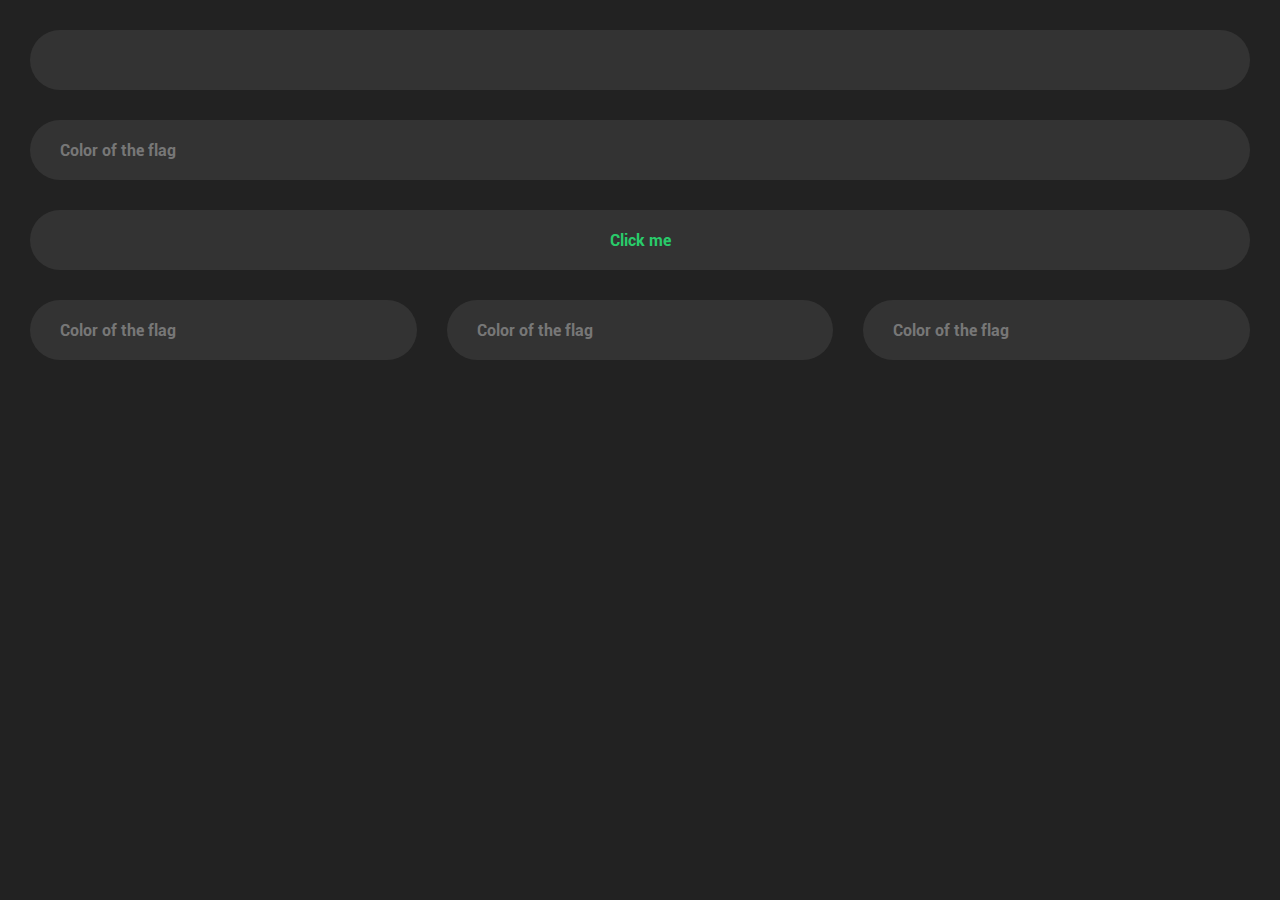
==== index.html @ 1c9516f2 "Styling for the generators UI" ====
<!DOCTYPE html>
<html>
    <head>
        <meta name="viewport" content="width=device-width, initial-scale=1.0">
        <link rel="stylesheet" href="index.css">
        <script src="index.js" type="module"></script>
    </head>
    <body>
        <div class="box"></div>
        <div class="box input" aria-placeholder="Color of the flag" contenteditable="true"></div>
        <div class="box button">Click me</div>
        <div class="input-group">
            <div class="box input" aria-placeholder="Color of the flag" contenteditable="true"></div>
            <div class="box input" aria-placeholder="Color of the flag" contenteditable="true"></div>
            <div class="box input" aria-placeholder="Color of the flag" contenteditable="true"></div>
        </div>
    </body>
</html>
---- index.css ----
@font-face {
    font-family: Roboto;
    src: url(resources/roboto/Roboto-Regular.ttf);
}

@font-face {
    font-family: Roboto;
    font-weight: bold;
    src: url(resources/roboto/Roboto-Bold.ttf);
}



html, body {
    margin: 0;
    border: 0;
    padding: 0;
}

html {
    background-color: #222222;
    padding-top: 30px;
    padding-right: 30px;
    padding-left: 30px;
}

body {
    font-family: Roboto;
    color: #eeeeee;
    font-weight: bold;
}



div.box {
    background: #333333;
    border-radius: 30px;
    width: 100%;
    height: 60px;
    padding-left: 30px;
    padding-right: 30px;
    box-sizing: border-box;
    margin-bottom: 30px;
}



div.box.input {
    text-align: left;
    display: flex;
    align-items: center;
    font-size: 16px;
    outline: none;

    transition-property: box-shadow;
    transition-duration: .3s;
}

div.box.input:focus {
    box-shadow: 0 0 6px 2px #eeeeee;
}

div.box.input:empty:before {
    color: #777777;
    content: attr(aria-placeholder);
}



div.box.button {
    color: #29CB6A;
    display: flex;
    align-items: center;
    justify-content: center;

    transition-property: background-color, color;
    transition-duration: .5s;
}

div.box.button:hover {
    cursor: pointer;
    background-color: #29CB6A;
    color: #eeeeee;
}


div.input-group {
    display: grid;
    grid-template-columns: repeat(auto-fit, minmax(200px, 1fr));
    column-gap: 30px;
}
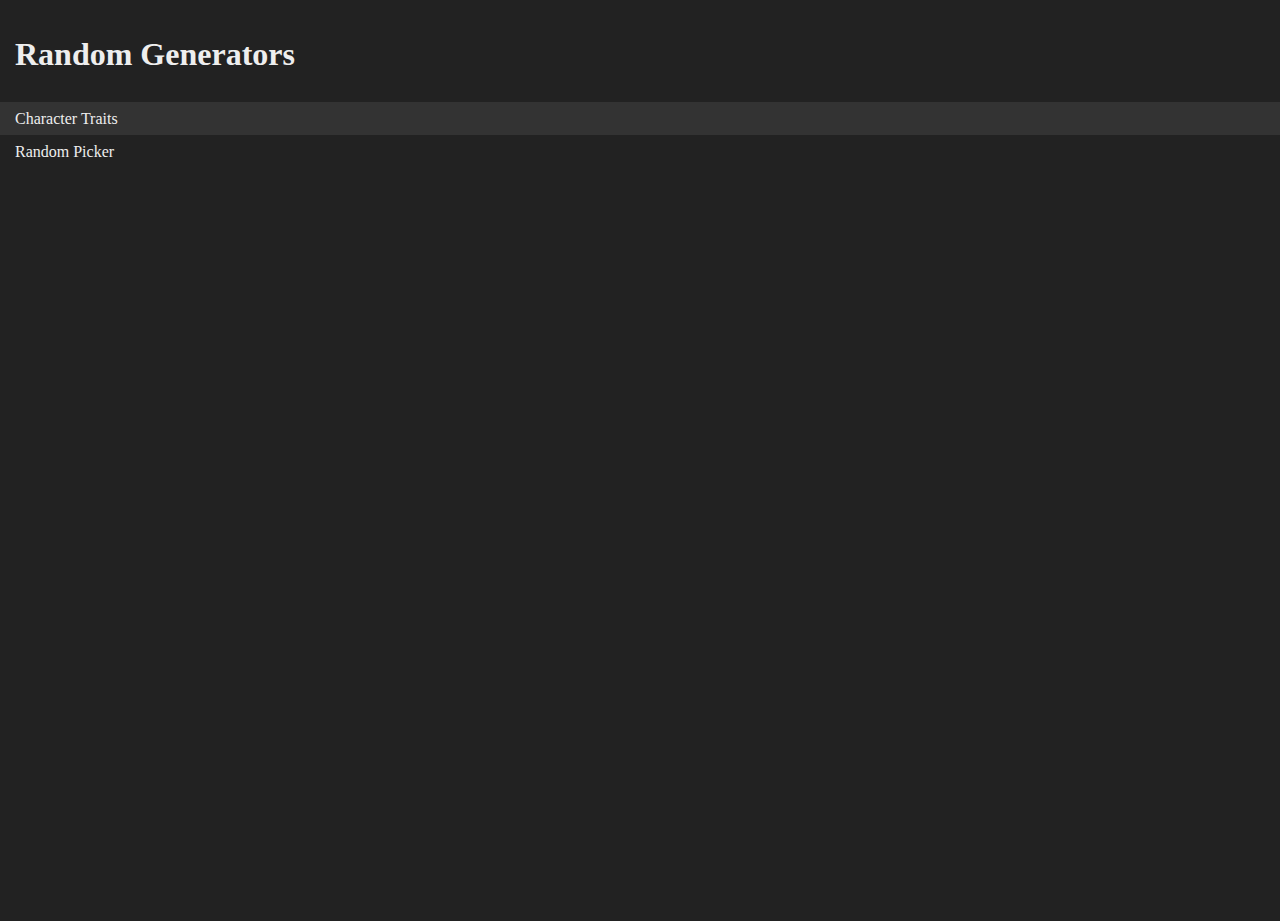
==== commit f85ac007: "Added Random picker" ====
--- a/index.html
+++ b/index.html
@@ -2,17 +2,42 @@
 <html>
     <head>
         <meta name="viewport" content="width=device-width, initial-scale=1.0">
-        <link rel="stylesheet" href="index.css">
+        <link rel="stylesheet" href="./css/sideswitcher.css">
+        <link rel="stylesheet" href="./css/sideslider.css">
+        <link rel="stylesheet" href="./css/base.css">
+        <script src="./js/sideslider.js" type="module"></script>
+        <script src="./js/sideswitcher.js" type="module"></script>
         <script src="index.js" type="module"></script>
+        <style>
+            html, body {
+                margin: 0;
+                border: 0;
+                padding: 0;
+            }
+
+            html {
+                height: 100vh;
+                width: 100vw;
+            }
+
+            body {
+                height: 100%;
+                width: 100%;
+                background-color: #222222;
+            }
+        </style>
     </head>
     <body>
-        <div class="box"></div>
-        <div class="box input" aria-placeholder="Color of the flag" contenteditable="true"></div>
-        <div class="box button">Click me</div>
-        <div class="input-group">
-            <div class="box input" aria-placeholder="Color of the flag" contenteditable="true"></div>
-            <div class="box input" aria-placeholder="Color of the flag" contenteditable="true"></div>
-            <div class="box input" aria-placeholder="Color of the flag" contenteditable="true"></div>
-        </div>
+         <nav class="sideslider">
+             <div class="sideswitcher">
+                 <div class="ss-item" data-ss-name="start">
+                     <h1 class="ss-item-title">Random Generators</h1>
+                     <ul id="navigation" class="ss-item-list">
+                         <li data-page="character-traits" >Character Traits</li>
+                         <li data-page="random-picker">Random Picker</li>
+                     </ul>
+                 </div>
+             </div>
+         </nav>
     </body>
 </html>--- a/css/base.css
+++ b/css/base.css
@@ -0,0 +1,193 @@
+@font-face {
+    font-family: Roboto;
+    src: url(../fonts/roboto/Roboto-Regular.ttf);
+}
+
+@font-face {
+    font-family: Roboto;
+    font-weight: bold;
+    src: url(../fonts/roboto/Roboto-Bold.ttf);
+}
+
+
+
+html, body {
+    margin: 0;
+    border: 0;
+    padding: 0;
+}
+
+html {
+    background-color: #222222;
+    padding-top: 30px;
+    padding-right: 30px;
+    padding-left: 30px;
+}
+
+body {
+    font-family: Roboto;
+    color: #eeeeee;
+    font-weight: bold;
+}
+
+h1 {
+    display: block;
+}
+
+
+
+div.box {
+    background: #333333;
+    border-radius: 30px;
+    width: 100%;
+    height: 60px;
+    padding-left: 30px;
+    padding-right: 30px;
+    box-sizing: border-box;
+    margin-bottom: 30px;
+
+    text-align: left;
+    display: flex;
+    align-items: center;
+    font-size: 16px;
+}
+
+
+
+div.box.input {
+    outline: none;
+
+    transition-property: box-shadow;
+    transition-duration: .3s;
+}
+
+div.box.input:focus {
+    box-shadow: 0 0 6px 2px #eeeeee;
+}
+
+div.box.input:empty:before {
+    color: #777777;
+    content: attr(aria-placeholder);
+}
+
+
+
+div.box.textarea {
+    outline: none;
+
+    display: block;
+    height: auto;
+
+    overflow-y: scroll;
+
+    padding-top: 30px;
+    min-height: 150px;
+    max-height: 300px;
+    padding-bottom: 30px ;
+
+    transition-property: box-shadow;
+    transition-duration: .3s;
+}
+
+div.box.textarea:focus {
+    box-shadow: 0 0 6px 2px #eeeeee;
+}
+
+div.box.textarea:empty:before {
+    color: #777777;
+    content: attr(aria-placeholder);
+}
+
+
+
+div.box.output {
+    display: block;
+    height: auto;
+    padding-top: 30px;
+    min-height: 150px;
+    padding-bottom: 30px ;
+}
+
+div.box.output:empty:before {
+    color: #777777;
+    content: attr(aria-placeholder);
+}
+
+
+
+div.box.button {
+    color: #29CB6A;
+    display: flex;
+    align-items: center;
+    justify-content: center;
+
+    transition-property: background-color, color;
+    transition-duration: .5s;
+}
+
+div.box.button:hover {
+    cursor: pointer;
+    background-color: #29CB6A;
+    color: #eeeeee;
+}
+
+
+
+div.input-group {
+    display: grid;
+    grid-template-columns: repeat(auto-fit, minmax(200px, 1fr));
+    column-gap: 30px;
+}
+
+
+
+nav.sideslider {
+    background-color: #222222;
+}
+
+
+
+div.sideswitcher {
+    background-color: #222222;
+}
+
+div.ss-item {
+    background-color: #222222;   
+}
+
+h1.ss-item-title {
+    font-weight: bold;
+    box-sizing: border-box;
+    text-overflow: ellipsis;
+    overflow: hidden;
+    white-space: nowrap;
+    padding: 15px 15px 7.5px 15px;
+}
+
+ul.ss-item-list {
+    font-weight: normal;
+    list-style: none;
+    padding: 0;
+    margin: 0;
+}
+
+ul.ss-item-list li {
+    padding: 7.5px 15px 7.5px 15px;
+    text-overflow: ellipsis;
+    overflow: hidden;
+    white-space: nowrap;
+    transition: filter .3s;
+}
+
+ul.ss-item-list li:nth-of-type(2n+1) {
+    background-color: #333333;
+}
+
+ul.ss-item-list li:nth-of-type(2n) {
+    background-color: #222222;
+}
+
+ul.ss-item-list li:hover {
+    filter: brightness(150%);
+    cursor: pointer;
+}